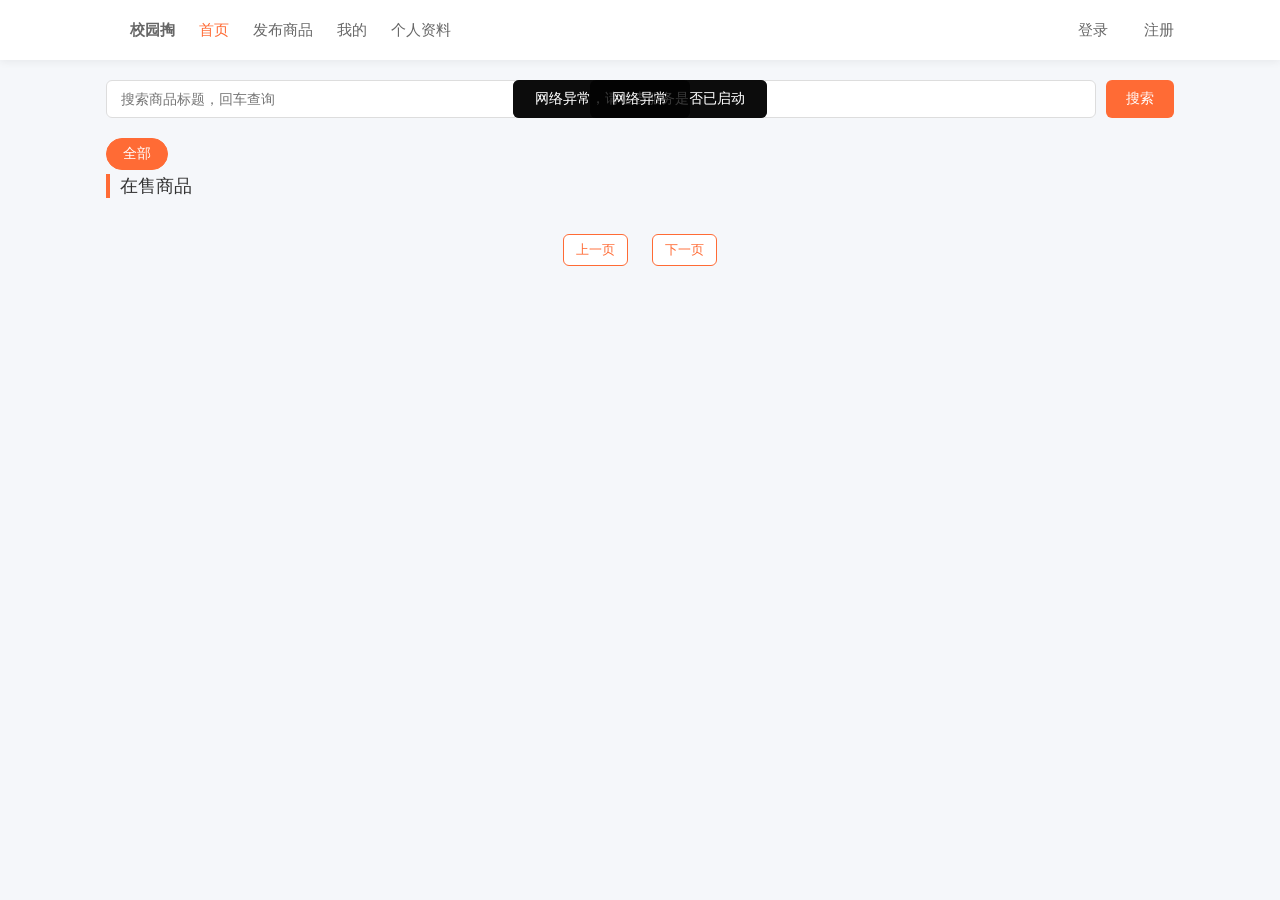
==== tao-web/src/main/resources/static/index.html @ a90146b9 "feat: 校园掏二手交易平台（Spring Boot 3 + MyBatis-Plus 多模块） - 6 模块: common/user/order/goods/web + 静态前端  - 用户: " ====
<!DOCTYPE html>
<html lang="zh-CN">
<head>
    <meta charset="UTF-8">
    <title>校园掏 - 首页</title>
    <link rel="stylesheet" href="css/style.css">
    <style>
        .cat-bar { display: flex; gap: 8px; flex-wrap: wrap; margin: 16px 0 4px; }
        .cat { padding: 6px 16px; border: 1px solid #ddd; border-radius: 16px; cursor: pointer; font-size: 14px; color: #555; background: #fff; }
        .cat:hover { border-color: #ff6b35; color: #ff6b35; }
        .cat.active { background: #ff6b35; color: #fff; border-color: #ff6b35; }
        .goods-tag { font-size: 12px; color: #999; margin-top: 4px; }
    </style>
</head>
<body>
<div id="header" class="header"></div>

<div class="container">
    <div class="search-bar">
        <input id="kw" placeholder="搜索商品标题，回车查询" onkeydown="if(event.key==='Enter')load(1)">
        <button class="btn" onclick="load(1)">搜索</button>
    </div>

    <div id="catBar" class="cat-bar"></div>

    <div class="page-title" id="listTitle">在售商品</div>
    <div id="list" class="goods-grid"></div>
    <div id="empty" class="empty" style="display:none">该分类暂无在售商品</div>

    <div class="pager">
        <button class="btn btn-outline btn-sm" onclick="goPage(cur-1)">上一页</button>
        <span id="pageInfo"></span>
        <button class="btn btn-outline btn-sm" onclick="goPage(cur+1)">下一页</button>
    </div>
</div>

<script src="js/api.js"></script>
<script>
    API.renderHeader('index');

    let cur = 1, total = 0, size = 12;
    let curCat = null;              // 当前选中的分类ID，null 表示全部
    const catMap = {};              // 分类ID → 分类名称

    /** 加载分类并渲染筛选栏 */
    async function loadCats() {
        const res = await API.get('/web/category/list');
        const list = (res.code === 200 && res.data) ? res.data : [];
        list.forEach(c => catMap[c.id] = c.name);

        const btn = (id, text) =>
            `<span class="cat ${curCat === id ? 'active' : ''}" onclick="pickCat(${id === null ? 'null' : id})">${text}</span>`;

        document.getElementById('catBar').innerHTML =
            btn(null, '全部') + list.map(c => btn(c.id, escapeHtml(c.name))).join('');
    }

    /** 切换分类 */
    function pickCat(id) {
        curCat = id;
        document.getElementById('listTitle').textContent =
            id === null ? '在售商品' : (catMap[id] || '在售商品');
        loadCats();
        load(1);
    }

    async function load(page) {
        if (page < 1) return;
        cur = page;
        const res = await API.post('/web/goods/page', {
            pageNum: cur,
            pageSize: size,
            title: document.getElementById('kw').value.trim() || null,
            categoryId: curCat
        });
        if (res.code !== 200) {
            API.toast(res.msg || '查询失败');
            return;
        }
        const data = res.data || { total: 0, rows: [] };
        total = data.total || 0;
        const rows = data.rows || [];

        document.getElementById('empty').style.display = rows.length ? 'none' : 'block';
        document.getElementById('list').innerHTML = rows.map(g => `
            <div class="goods-card" onclick="location.href='detail.html?id=${g.id}'">
                <div class="goods-cover">${API.coverHtml(g.cover, '暂无图片')}</div>
                <div class="goods-body">
                    <div class="goods-title">${escapeHtml(g.title)}</div>
                    <div class="goods-price">¥ ${API.money(g.price)}</div>
                    ${g.categoryId && catMap[g.categoryId]
                        ? `<div class="goods-tag">${escapeHtml(catMap[g.categoryId])}</div>` : ''}
                    <div class="goods-meta">${API.time(g.createTime)}</div>
                </div>
            </div>`).join('');

        const pages = Math.ceil(total / size) || 1;
        document.getElementById('pageInfo').textContent = `第 ${cur} / ${pages} 页，共 ${total} 件`;
    }

    function goPage(page) {
        const pages = Math.ceil(total / size) || 1;
        if (page < 1 || (total > 0 && page > pages)) return;
        load(page);
    }

    function escapeHtml(s) {
        return String(s || '').replace(/[&<>"']/g, c => ({ '&': '&amp;', '<': '&lt;', '>': '&gt;', '"': '&quot;', "'": '&#39;' }[c]));
    }

    (async function init() {
        await loadCats();
        load(1);
    })();
</script>
</body>
</html>
---- tao-web/src/main/resources/static/css/style.css ----
* {
    margin: 0;
    padding: 0;
    box-sizing: border-box;
}

body {
    font-family: "Microsoft YaHei", "PingFang SC", Arial, sans-serif;
    background: #f5f7fa;
    color: #333;
    font-size: 14px;
}

a {
    text-decoration: none;
    color: inherit;
}

/* ===== 顶部导航 ===== */
.header {
    background: #fff;
    box-shadow: 0 2px 8px rgba(0, 0, 0, .06);
    position: sticky;
    top: 0;
    z-index: 100;
}

.nav {
    max-width: 1100px;
    margin: 0 auto;
    height: 60px;
    display: flex;
    align-items: center;
    padding: 0 16px;
}

.logo {
    font-size: 20px;
    font-weight: bold;
    color: #ff6b35;
}

.nav a {
    margin-left: 24px;
    color: #666;
    font-size: 15px;
}

.nav a:hover,
.nav a.active {
    color: #ff6b35;
}

.nav-right {
    margin-left: auto;
    display: flex;
    align-items: center;
    gap: 12px;
}

.user-name {
    color: #666;
}

/* ===== 布局 ===== */
.container {
    max-width: 1100px;
    margin: 20px auto;
    padding: 0 16px;
}

.card {
    background: #fff;
    border-radius: 8px;
    padding: 20px;
    margin-bottom: 16px;
}

.page-title {
    font-size: 18px;
    margin-bottom: 16px;
    padding-left: 10px;
    border-left: 4px solid #ff6b35;
}

/* ===== 表单 ===== */
.form-item {
    margin-bottom: 16px;
}

.form-item label {
    display: block;
    margin-bottom: 6px;
    color: #666;
}

.form-item input,
.form-item textarea {
    width: 100%;
    padding: 10px;
    border: 1px solid #ddd;
    border-radius: 6px;
    font-size: 14px;
    font-family: inherit;
}

.form-item input:focus,
.form-item textarea:focus {
    outline: none;
    border-color: #ff6b35;
}

.form-tip {
    font-size: 12px;
    color: #999;
    margin-top: 4px;
}

.form-tip.error {
    color: #e74c3c;
}

.form-tip.ok {
    color: #27ae60;
}

/* ===== 按钮 ===== */
.btn {
    padding: 10px 20px;
    background: #ff6b35;
    color: #fff;
    border: none;
    border-radius: 6px;
    cursor: pointer;
    font-size: 14px;
}

.btn:hover {
    background: #e85a26;
}

.btn-outline {
    background: #fff;
    color: #ff6b35;
    border: 1px solid #ff6b35;
}

.btn-outline:hover {
    background: #fff5f0;
}

.btn-block {
    width: 100%;
}

.btn:disabled {
    background: #ccc;
    cursor: not-allowed;
}

.btn-sm {
    padding: 6px 12px;
    font-size: 13px;
}

/* ===== 搜索栏 ===== */
.search-bar {
    display: flex;
    gap: 10px;
    margin-bottom: 20px;
}

.search-bar input {
    flex: 1;
    padding: 10px 14px;
    border: 1px solid #ddd;
    border-radius: 6px;
    font-size: 14px;
}

/* ===== 商品列表 ===== */
.goods-grid {
    display: grid;
    grid-template-columns: repeat(auto-fill, minmax(220px, 1fr));
    gap: 16px;
}

.goods-card {
    background: #fff;
    border-radius: 8px;
    overflow: hidden;
    cursor: pointer;
    transition: .2s;
}

.goods-card:hover {
    box-shadow: 0 4px 14px rgba(0, 0, 0, .12);
    transform: translateY(-2px);
}

.goods-cover {
    height: 160px;
    background: #f0f0f0;
    display: flex;
    align-items: center;
    justify-content: center;
    color: #bbb;
    font-size: 13px;
}

.goods-cover img {
    width: 100%;
    height: 100%;
    object-fit: cover;
}

.goods-body {
    padding: 12px;
}

.goods-title {
    font-size: 15px;
    margin-bottom: 8px;
    display: -webkit-box;
    -webkit-line-clamp: 2;
    -webkit-box-orient: vertical;
    overflow: hidden;
}

.goods-price {
    color: #ff6b35;
    font-size: 18px;
    font-weight: bold;
}

.goods-meta {
    color: #999;
    font-size: 12px;
    margin-top: 6px;
}

.tag {
    display: inline-block;
    padding: 2px 8px;
    border-radius: 4px;
    font-size: 12px;
    background: #e8f5e9;
    color: #27ae60;
}

.tag.off {
    background: #f5f5f5;
    color: #999;
}

/* ===== 商品详情 ===== */
.detail-wrap {
    display: flex;
    gap: 24px;
    flex-wrap: wrap;
}

.detail-img {
    width: 380px;
    height: 380px;
    background: #f0f0f0;
    border-radius: 8px;
    display: flex;
    align-items: center;
    justify-content: center;
    color: #bbb;
}

.detail-img img {
    width: 100%;
    height: 100%;
    object-fit: cover;
    border-radius: 8px;
}

.detail-info {
    flex: 1;
    min-width: 300px;
}

.detail-price {
    color: #ff6b35;
    font-size: 28px;
    font-weight: bold;
    margin: 12px 0;
}

.detail-desc {
    color: #666;
    line-height: 1.8;
    margin: 16px 0;
    white-space: pre-wrap;
}

/* ===== 列表（我的商品/订单） ===== */
.list-item {
    display: flex;
    align-items: center;
    gap: 14px;
    padding: 14px 0;
    border-bottom: 1px solid #f0f0f0;
}

.list-item:last-child {
    border-bottom: none;
}

.list-item .thumb {
    width: 64px;
    height: 64px;
    background: #f0f0f0;
    border-radius: 6px;
    display: flex;
    align-items: center;
    justify-content: center;
    color: #bbb;
    font-size: 12px;
    flex-shrink: 0;
}

.list-item .thumb img {
    width: 100%;
    height: 100%;
    object-fit: cover;
    border-radius: 6px;
}

.list-item .main {
    flex: 1;
    min-width: 0;
}

.list-item .sub {
    color: #999;
    font-size: 12px;
    margin-top: 4px;
}

.list-actions {
    display: flex;
    gap: 8px;
    flex-shrink: 0;
}

/* ===== 分页 ===== */
.pager {
    display: flex;
    justify-content: center;
    align-items: center;
    gap: 12px;
    margin-top: 20px;
}

/* ===== 空状态 ===== */
.empty {
    text-align: center;
    padding: 60px 0;
    color: #999;
}

/* ===== Tab ===== */
.tabs {
    display: flex;
    gap: 8px;
    margin-bottom: 16px;
}

.tab {
    padding: 8px 18px;
    border-radius: 6px;
    cursor: pointer;
    background: #fff;
    color: #666;
}

.tab.active {
    background: #ff6b35;
    color: #fff;
}

/* ===== 提示 ===== */
.toast {
    position: fixed;
    top: 80px;
    left: 50%;
    transform: translateX(-50%);
    background: rgba(0, 0, 0, .78);
    color: #fff;
    padding: 10px 22px;
    border-radius: 6px;
    z-index: 999;
    font-size: 14px;
}

.login-form {
    max-width: 380px;
    margin: 40px auto;
}
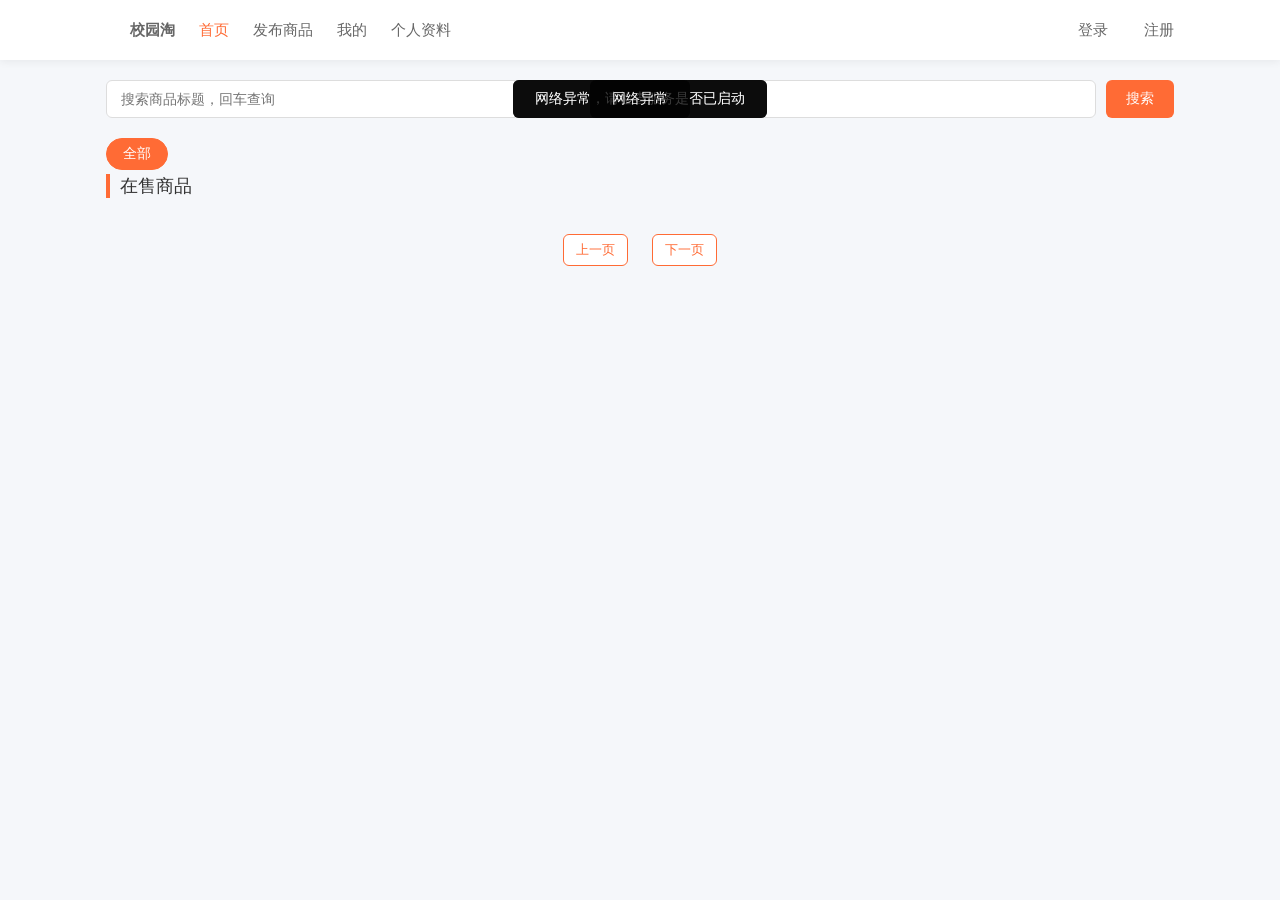
==== commit f5c27b01: "mall4" ====
--- a/tao-web/src/main/resources/static/index.html
+++ b/tao-web/src/main/resources/static/index.html
@@ -2,7 +2,7 @@
 <html lang="zh-CN">
 <head>
     <meta charset="UTF-8">
-    <title>校园掏 - 首页</title>
+    <title>校园淘 - 首页</title>
     <link rel="stylesheet" href="css/style.css">
     <style>
         .cat-bar { display: flex; gap: 8px; flex-wrap: wrap; margin: 16px 0 4px; }
@@ -10,6 +10,7 @@
         .cat:hover { border-color: #ff6b35; color: #ff6b35; }
         .cat.active { background: #ff6b35; color: #fff; border-color: #ff6b35; }
         .goods-tag { font-size: 12px; color: #999; margin-top: 4px; }
+        .goods-extra { font-size: 12px; color: #888; margin-top: 4px; }
     </style>
 </head>
 <body>
@@ -90,6 +91,7 @@
                     <div class="goods-price">¥ ${API.money(g.price)}</div>
                     ${g.categoryId && catMap[g.categoryId]
                         ? `<div class="goods-tag">${escapeHtml(catMap[g.categoryId])}</div>` : ''}
+                    ${goodsExtra(g)}
                     <div class="goods-meta">${API.time(g.createTime)}</div>
                 </div>
             </div>`).join('');
@@ -108,10 +110,25 @@
         return String(s || '').replace(/[&<>"']/g, c => ({ '&': '&amp;', '<': '&lt;', '>': '&gt;', '"': '&quot;', "'": '&#39;' }[c]));
     }
 
+    function newnessLabel(n) {
+        if (n == null) return '';
+        if (n >= 100) return '全新';
+        return Math.floor(n / 10) + '成新';
+    }
+    function goodsExtra(g) {
+        var parts = [];
+        var n = newnessLabel(g.newness);
+        if (n) parts.push(n);
+        if (g.tradeLocation) parts.push(escapeHtml(g.tradeLocation));
+        return parts.length ? '<div class="goods-extra">' + parts.join(' · ') + '</div>' : '';
+    }
+
     (async function init() {
         await loadCats();
         load(1);
     })();
 </script>
+
+<script src="js/customer-service.js"></script>
 </body>
 </html>
--- a/tao-web/src/main/resources/static/css/style.css
+++ b/tao-web/src/main/resources/static/css/style.css
@@ -276,6 +276,23 @@
     height: 100%;
     object-fit: cover;
     border-radius: 8px;
+}
+
+/* 商品图片悬浮时显示“下载图片”按钮 */
+.detail-img-wrap {
+    position: relative;
+    display: inline-block;
+}
+.dl-cover-btn {
+    position: absolute;
+    left: 50%;
+    bottom: 10px;
+    transform: translateX(-50%);
+    display: none;
+    box-shadow: 0 2px 8px rgba(0, 0, 0, .2);
+}
+.detail-img-wrap.has-cover:hover .dl-cover-btn {
+    display: inline-block;
 }
 
 .detail-info {
